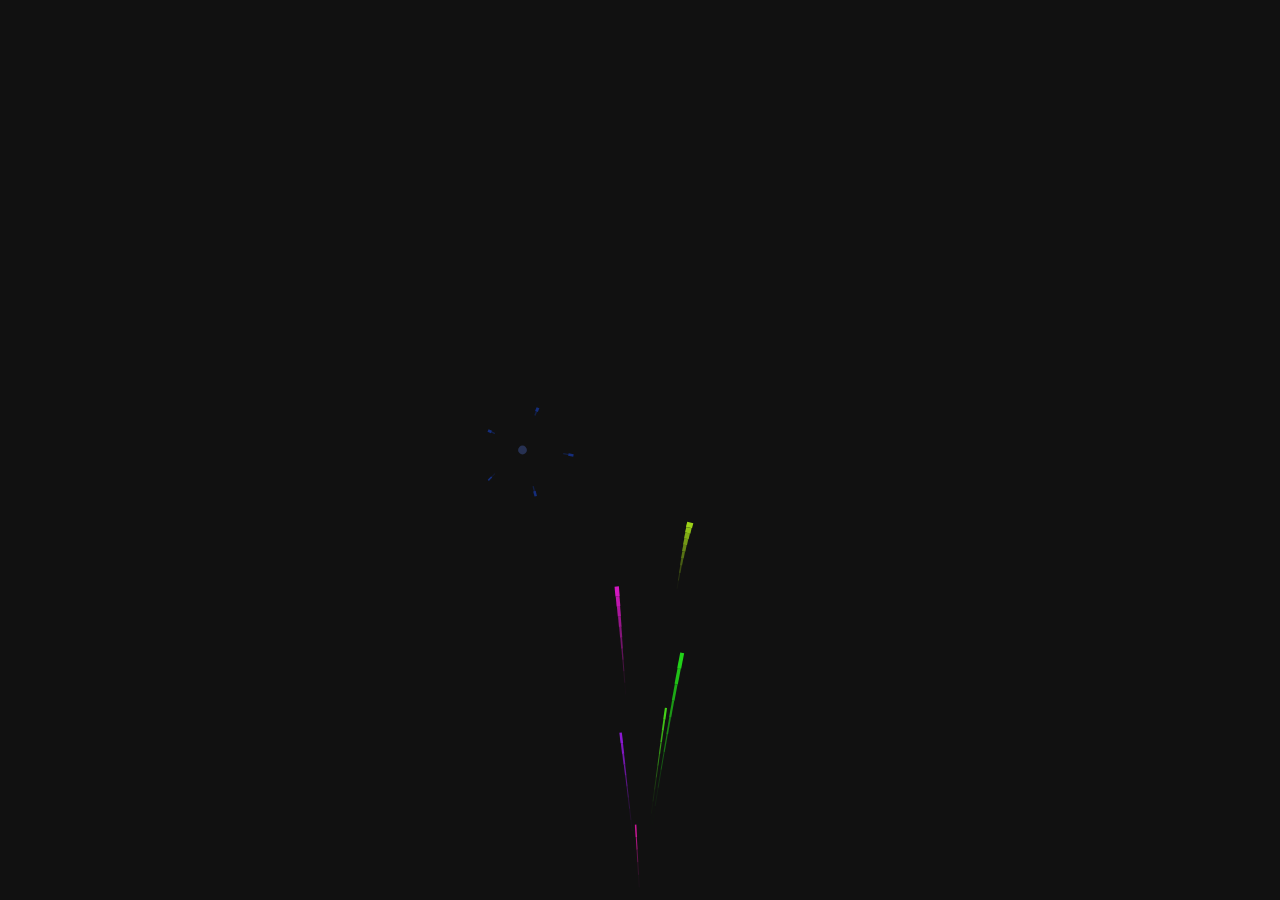
==== index.html @ 78091f8d "happy birthdayyy" ====
<!DOCTYPE html>
<html lang="en">

<head>
  <meta charset="UTF-8" />
  <meta name="viewport" content="width=device-width, initial-scale=1.0" />

  <title>Happy birthday</title>
  <style>
    canvas {
      position: absolute;
      top: 0;
      left: 0;
    }

    p {
      margin: 0 0;
      position: absolute;
      font: 16px Verdana;
      color: #eee;
      height: 25px;
      top: calc(100vh - 30px);
      text-shadow: 0 0 2px white;
    }

    p a {
      text-decoration: none;
      color: #aaa;
    }

    span {
      font-size: 11px;
    }

    p>a:first-of-type {
      font-size: 20px;
    }

    body {
      overflow: hidden;
    }
  </style>
</head>

<body>

  <canvas id="c"></canvas>



</body>
<script>
  let w = (c.width = window.innerWidth),
    h = (c.height = window.innerHeight),
    ctx = c.getContext("2d"),
    hw = w / 2;
  (hh = h / 2),
    (opts = {
      // change the text in here //
      strings: ["HAPPY", "BIRTHDAY!", "to You"],
      charSize: 30,
      charSpacing: 35,
      lineHeight: 40,

      cx: w / 2,
      cy: h / 2,

      fireworkPrevPoints: 10,
      fireworkBaseLineWidth: 5,
      fireworkAddedLineWidth: 8,
      fireworkSpawnTime: 200,
      fireworkBaseReachTime: 30,
      fireworkAddedReachTime: 30,
      fireworkCircleBaseSize: 20,
      fireworkCircleAddedSize: 10,
      fireworkCircleBaseTime: 30,
      fireworkCircleAddedTime: 30,
      fireworkCircleFadeBaseTime: 10,
      fireworkCircleFadeAddedTime: 5,
      fireworkBaseShards: 5,
      fireworkAddedShards: 5,
      fireworkShardPrevPoints: 3,
      fireworkShardBaseVel: 4,
      fireworkShardAddedVel: 2,
      fireworkShardBaseSize: 3,
      fireworkShardAddedSize: 3,
      gravity: 0.1,
      upFlow: -0.1,
      letterContemplatingWaitTime: 360,
      balloonSpawnTime: 20,
      balloonBaseInflateTime: 10,
      balloonAddedInflateTime: 10,
      balloonBaseSize: 20,
      balloonAddedSize: 20,
      balloonBaseVel: 0.4,
      balloonAddedVel: 0.4,
      balloonBaseRadian: -(Math.PI / 2 - 0.5),
      balloonAddedRadian: -1,
    }),
    (calc = {
      totalWidth:
        opts.charSpacing *
        Math.max(opts.strings[0].length, opts.strings[1].length),
    }),
    (Tau = Math.PI * 2),
    (TauQuarter = Tau / 4),
    (letters = []);

  ctx.font = opts.charSize + "px Verdana";

  function Letter(char, x, y) {
    this.char = char;
    this.x = x;
    this.y = y;

    this.dx = -ctx.measureText(char).width / 2;
    this.dy = +opts.charSize / 2;

    this.fireworkDy = this.y - hh;

    var hue = (x / calc.totalWidth) * 360;

    this.color = "hsl(hue,80%,50%)".replace("hue", hue);
    this.lightAlphaColor = "hsla(hue,80%,light%,alp)".replace("hue", hue);
    this.lightColor = "hsl(hue,80%,light%)".replace("hue", hue);
    this.alphaColor = "hsla(hue,80%,50%,alp)".replace("hue", hue);

    this.reset();
  }
  Letter.prototype.reset = function () {
    this.phase = "firework";
    this.tick = 0;
    this.spawned = false;
    this.spawningTime = (opts.fireworkSpawnTime * Math.random()) | 0;
    this.reachTime =
      (opts.fireworkBaseReachTime + opts.fireworkAddedReachTime * Math.random()) |
      0;
    this.lineWidth =
      opts.fireworkBaseLineWidth + opts.fireworkAddedLineWidth * Math.random();
    this.prevPoints = [[0, hh, 0]];
  };
  Letter.prototype.step = function () {
    if (this.phase === "firework") {
      if (!this.spawned) {
        ++this.tick;
        if (this.tick >= this.spawningTime) {
          this.tick = 0;
          this.spawned = true;
        }
      } else {
        ++this.tick;

        var linearProportion = this.tick / this.reachTime,
          armonicProportion = Math.sin(linearProportion * TauQuarter),
          x = linearProportion * this.x,
          y = hh + armonicProportion * this.fireworkDy;

        if (this.prevPoints.length > opts.fireworkPrevPoints)
          this.prevPoints.shift();

        this.prevPoints.push([x, y, linearProportion * this.lineWidth]);

        var lineWidthProportion = 1 / (this.prevPoints.length - 1);

        for (var i = 1; i < this.prevPoints.length; ++i) {
          var point = this.prevPoints[i],
            point2 = this.prevPoints[i - 1];

          ctx.strokeStyle = this.alphaColor.replace(
            "alp",
            i / this.prevPoints.length
          );
          ctx.lineWidth = point[2] * lineWidthProportion * i;
          ctx.beginPath();
          ctx.moveTo(point[0], point[1]);
          ctx.lineTo(point2[0], point2[1]);
          ctx.stroke();
        }

        if (this.tick >= this.reachTime) {
          this.phase = "contemplate";

          this.circleFinalSize =
            opts.fireworkCircleBaseSize +
            opts.fireworkCircleAddedSize * Math.random();
          this.circleCompleteTime =
            (opts.fireworkCircleBaseTime +
              opts.fireworkCircleAddedTime * Math.random()) |
            0;
          this.circleCreating = true;
          this.circleFading = false;

          this.circleFadeTime =
            (opts.fireworkCircleFadeBaseTime +
              opts.fireworkCircleFadeAddedTime * Math.random()) |
            0;
          this.tick = 0;
          this.tick2 = 0;

          this.shards = [];

          var shardCount =
            (opts.fireworkBaseShards +
              opts.fireworkAddedShards * Math.random()) |
            0,
            angle = Tau / shardCount,
            cos = Math.cos(angle),
            sin = Math.sin(angle),
            x = 1,
            y = 0;

          for (var i = 0; i < shardCount; ++i) {
            var x1 = x;
            x = x * cos - y * sin;
            y = y * cos + x1 * sin;

            this.shards.push(new Shard(this.x, this.y, x, y, this.alphaColor));
          }
        }
      }
    } else if (this.phase === "contemplate") {
      ++this.tick;

      if (this.circleCreating) {
        ++this.tick2;
        var proportion = this.tick2 / this.circleCompleteTime,
          armonic = -Math.cos(proportion * Math.PI) / 2 + 0.5;

        ctx.beginPath();
        ctx.fillStyle = this.lightAlphaColor
          .replace("light", 50 + 50 * proportion)
          .replace("alp", proportion);
        ctx.beginPath();
        ctx.arc(this.x, this.y, armonic * this.circleFinalSize, 0, Tau);
        ctx.fill();

        if (this.tick2 > this.circleCompleteTime) {
          this.tick2 = 0;
          this.circleCreating = false;
          this.circleFading = true;
        }
      } else if (this.circleFading) {
        ctx.fillStyle = this.lightColor.replace("light", 70);
        ctx.fillText(this.char, this.x + this.dx, this.y + this.dy);

        ++this.tick2;
        var proportion = this.tick2 / this.circleFadeTime,
          armonic = -Math.cos(proportion * Math.PI) / 2 + 0.5;

        ctx.beginPath();
        ctx.fillStyle = this.lightAlphaColor
          .replace("light", 100)
          .replace("alp", 1 - armonic);
        ctx.arc(this.x, this.y, this.circleFinalSize, 0, Tau);
        ctx.fill();

        if (this.tick2 >= this.circleFadeTime) this.circleFading = false;
      } else {
        ctx.fillStyle = this.lightColor.replace("light", 70);
        ctx.fillText(this.char, this.x + this.dx, this.y + this.dy);
      }

      for (var i = 0; i < this.shards.length; ++i) {
        this.shards[i].step();

        if (!this.shards[i].alive) {
          this.shards.splice(i, 1);
          --i;
        }
      }

      if (this.tick > opts.letterContemplatingWaitTime) {
        this.phase = "balloon";

        this.tick = 0;
        this.spawning = true;
        this.spawnTime = (opts.balloonSpawnTime * Math.random()) | 0;
        this.inflating = false;
        this.inflateTime =
          (opts.balloonBaseInflateTime +
            opts.balloonAddedInflateTime * Math.random()) |
          0;
        this.size =
          (opts.balloonBaseSize + opts.balloonAddedSize * Math.random()) | 0;

        var rad =
          opts.balloonBaseRadian + opts.balloonAddedRadian * Math.random(),
          vel = opts.balloonBaseVel + opts.balloonAddedVel * Math.random();

        this.vx = Math.cos(rad) * vel;
        this.vy = Math.sin(rad) * vel;
      }
    } else if (this.phase === "balloon") {
      ctx.strokeStyle = this.lightColor.replace("light", 80);

      if (this.spawning) {
        ++this.tick;
        ctx.fillStyle = this.lightColor.replace("light", 70);
        ctx.fillText(this.char, this.x + this.dx, this.y + this.dy);

        if (this.tick >= this.spawnTime) {
          this.tick = 0;
          this.spawning = false;
          this.inflating = true;
        }
      } else if (this.inflating) {
        ++this.tick;

        var proportion = this.tick / this.inflateTime,
          x = (this.cx = this.x),
          y = (this.cy = this.y - this.size * proportion);

        ctx.fillStyle = this.alphaColor.replace("alp", proportion);
        ctx.beginPath();
        generateBalloonPath(x, y, this.size * proportion);
        ctx.fill();

        ctx.beginPath();
        ctx.moveTo(x, y);
        ctx.lineTo(x, this.y);
        ctx.stroke();

        ctx.fillStyle = this.lightColor.replace("light", 70);
        ctx.fillText(this.char, this.x + this.dx, this.y + this.dy);

        if (this.tick >= this.inflateTime) {
          this.tick = 0;
          this.inflating = false;
        }
      } else {
        this.cx += this.vx;
        this.cy += this.vy += opts.upFlow;

        ctx.fillStyle = this.color;
        ctx.beginPath();
        generateBalloonPath(this.cx, this.cy, this.size);
        ctx.fill();

        ctx.beginPath();
        ctx.moveTo(this.cx, this.cy);
        ctx.lineTo(this.cx, this.cy + this.size);
        ctx.stroke();

        ctx.fillStyle = this.lightColor.replace("light", 70);
        ctx.fillText(this.char, this.cx + this.dx, this.cy + this.dy + this.size);

        if (this.cy + this.size < -hh || this.cx < -hw || this.cy > hw)
          this.phase = "done";
      }
    }
  };
  function Shard(x, y, vx, vy, color) {
    var vel =
      opts.fireworkShardBaseVel + opts.fireworkShardAddedVel * Math.random();

    this.vx = vx * vel;
    this.vy = vy * vel;

    this.x = x;
    this.y = y;

    this.prevPoints = [[x, y]];
    this.color = color;

    this.alive = true;

    this.size =
      opts.fireworkShardBaseSize + opts.fireworkShardAddedSize * Math.random();
  }
  Shard.prototype.step = function () {
    this.x += this.vx;
    this.y += this.vy += opts.gravity;

    if (this.prevPoints.length > opts.fireworkShardPrevPoints)
      this.prevPoints.shift();

    this.prevPoints.push([this.x, this.y]);

    var lineWidthProportion = this.size / this.prevPoints.length;

    for (var k = 0; k < this.prevPoints.length - 1; ++k) {
      var point = this.prevPoints[k],
        point2 = this.prevPoints[k + 1];

      ctx.strokeStyle = this.color.replace("alp", k / this.prevPoints.length);
      ctx.lineWidth = k * lineWidthProportion;
      ctx.beginPath();
      ctx.moveTo(point[0], point[1]);
      ctx.lineTo(point2[0], point2[1]);
      ctx.stroke();
    }

    if (this.prevPoints[0][1] > hh) this.alive = false;
  };
  function generateBalloonPath(x, y, size) {
    ctx.moveTo(x, y);
    ctx.bezierCurveTo(
      x - size / 2,
      y - size / 2,
      x - size / 4,
      y - size,
      x,
      y - size
    );
    ctx.bezierCurveTo(x + size / 4, y - size, x + size / 2, y - size / 2, x, y);
  }

  function anim() {
    window.requestAnimationFrame(anim);

    ctx.fillStyle = "#111";
    ctx.fillRect(0, 0, w, h);

    ctx.translate(hw, hh);

    var done = true;
    for (var l = 0; l < letters.length; ++l) {
      letters[l].step();
      if (letters[l].phase !== "done") done = false;
    }

    ctx.translate(-hw, -hh);

    if (done) for (var l = 0; l < letters.length; ++l) letters[l].reset();
  }

  for (let i = 0; i < opts.strings.length; ++i) {
    for (var j = 0; j < opts.strings[i].length; ++j) {
      letters.push(
        new Letter(
          opts.strings[i][j],
          j * opts.charSpacing +
          opts.charSpacing / 2 -
          (opts.strings[i].length * opts.charSize) / 2,
          i * opts.lineHeight +
          opts.lineHeight / 2 -
          (opts.strings.length * opts.lineHeight) / 2
        )
      );
    }
  }

  anim();

  window.addEventListener("resize", function () {
    w = c.width = window.innerWidth;
    h = c.height = window.innerHeight;

    hw = w / 2;
    hh = h / 2;

    ctx.font = opts.charSize + "px Verdana";
  });


</script>

</html>
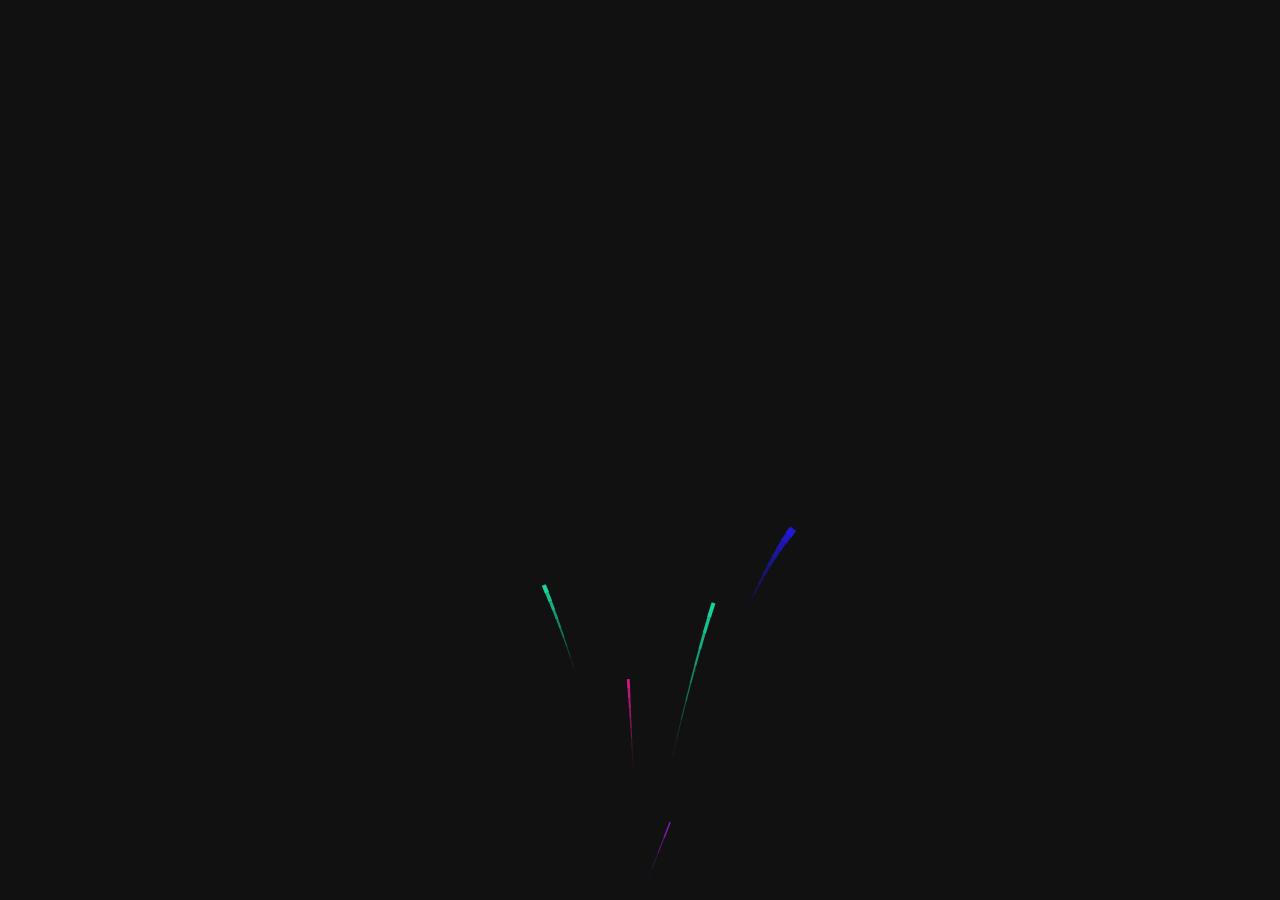
==== commit 0f780acf: "git push" ====
--- a/index.html
+++ b/index.html
@@ -57,7 +57,7 @@
   (hh = h / 2),
     (opts = {
       // change the text in here //
-      strings: ["HAPPY", "BIRTHDAY!", "to You"],
+      strings: ["HAPPY", "BIRTHDAY!", "Nhu Phuc nhaaaa"],
       charSize: 30,
       charSpacing: 35,
       lineHeight: 40,
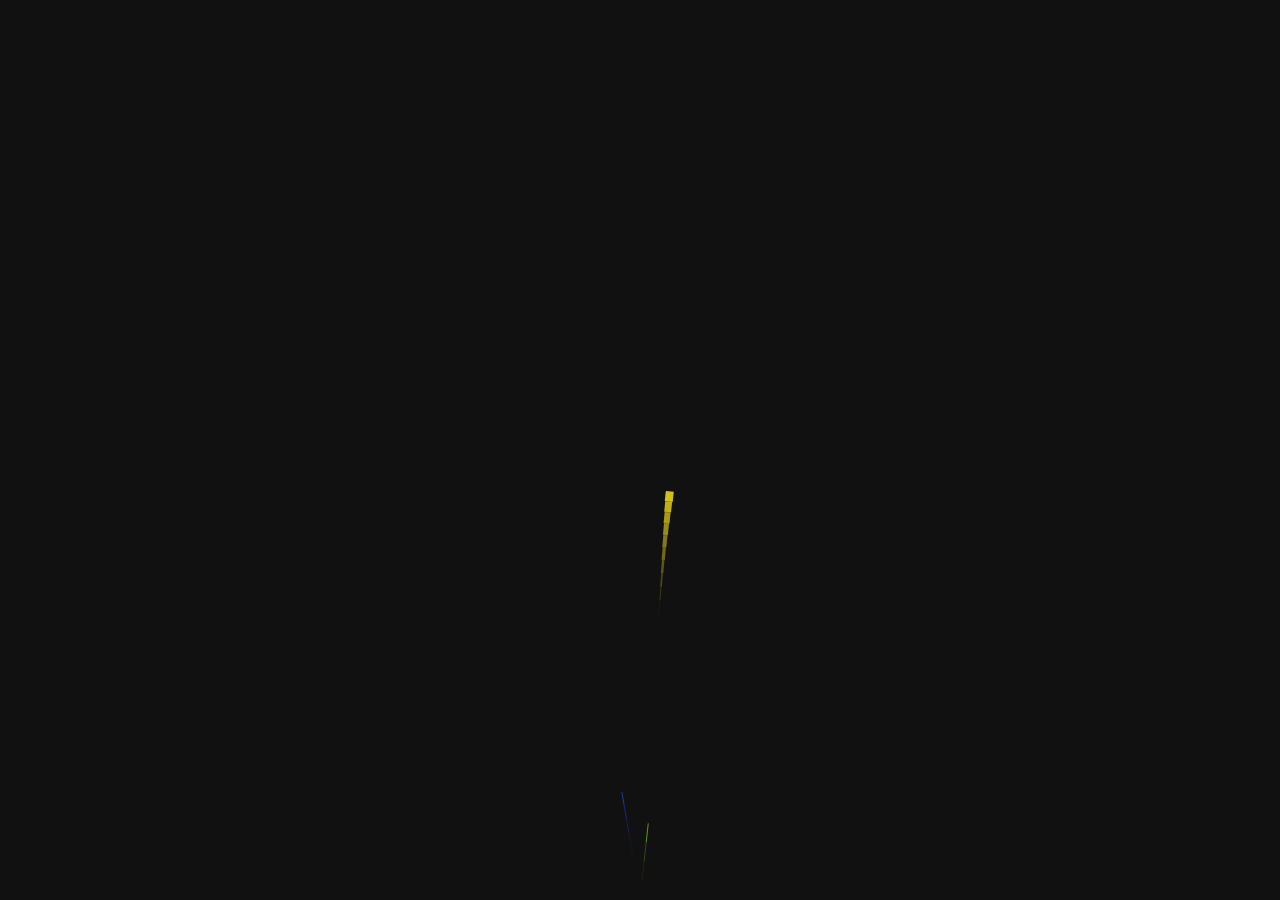
==== commit 6aeb3032: "nenenen" ====
--- a/index.html
+++ b/index.html
@@ -57,7 +57,7 @@
   (hh = h / 2),
     (opts = {
       // change the text in here //
-      strings: ["HAPPY", "BIRTHDAY!", "Nhu Phuc nhaaaa"],
+      strings: ["HAPPY", "BIRTHDAY!", "Nhu Phuc"],
       charSize: 30,
       charSpacing: 35,
       lineHeight: 40,
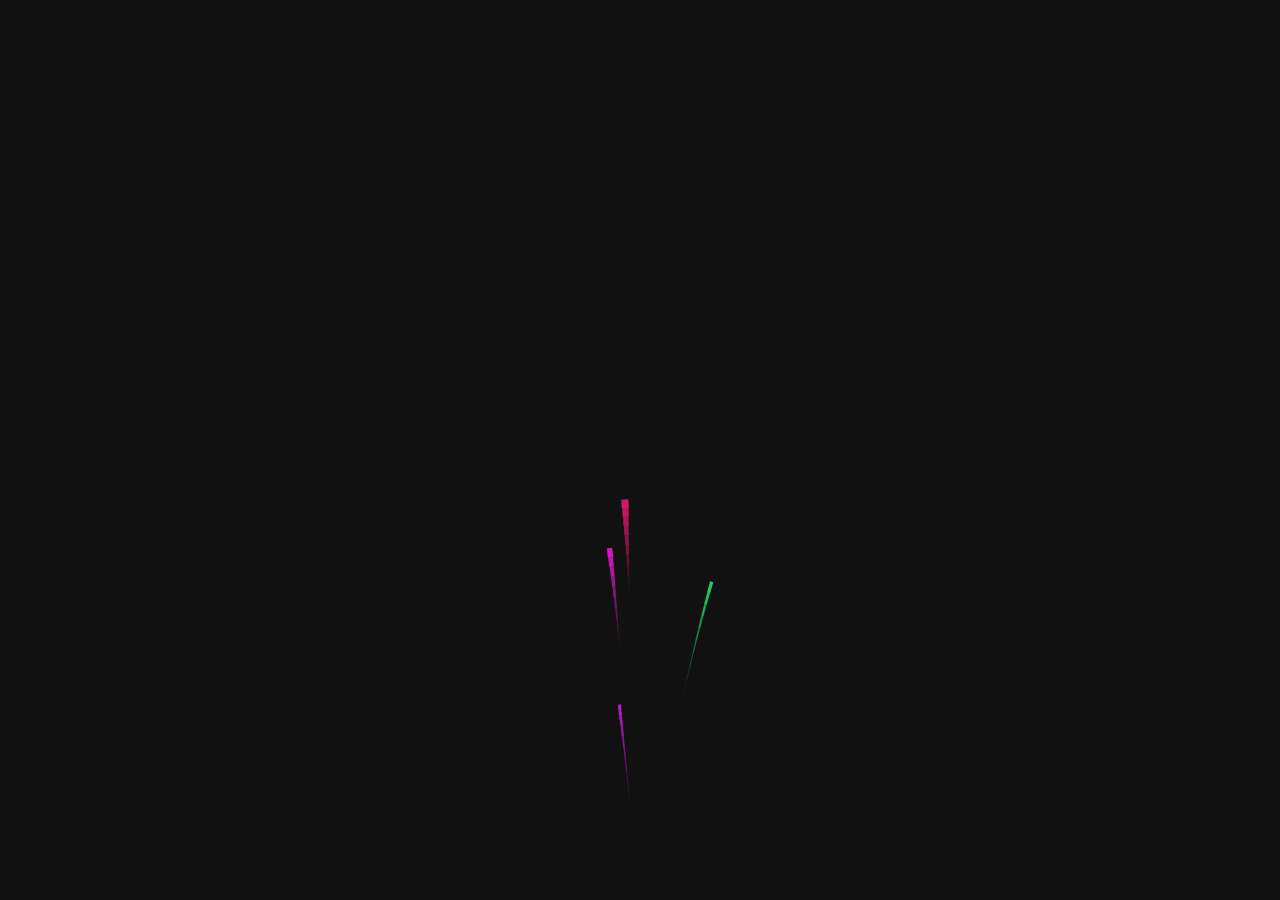
==== commit dd98147c: "add Responsive" ====
--- a/index.html
+++ b/index.html
@@ -57,7 +57,7 @@
   (hh = h / 2),
     (opts = {
       // change the text in here //
-      strings: ["HAPPY", "BIRTHDAY!", "Nhu Phuc"],
+      strings: ["HAPPY", "BIRTHDAY!", "Nhu Phuc nha"],
       charSize: 30,
       charSpacing: 35,
       lineHeight: 40,
@@ -424,6 +424,38 @@
     if (done) for (var l = 0; l < letters.length; ++l) letters[l].reset();
   }
 
+  // Function to calculate responsive font size
+  function calculateResponsiveFontSize() {
+    const baseSize = 30;
+    const minSize = 16;
+    const scaleFactor = Math.min(w / 1000, h / 800); // Adjust these values as needed
+    return Math.max(baseSize * scaleFactor, minSize);
+  }
+
+  // Function to calculate responsive spacing
+  function calculateResponsiveSpacing(baseSpacing) {
+    const minSpacing = 20;
+    const scaleFactor = Math.min(w / 1000, h / 800); // Adjust these values as needed
+    return Math.max(baseSpacing * scaleFactor, minSpacing);
+  }
+
+  // Update options based on screen size
+  function updateOptionsForScreenSize() {
+    opts.charSize = calculateResponsiveFontSize();
+    opts.charSpacing = calculateResponsiveSpacing(35);
+    opts.lineHeight = calculateResponsiveSpacing(40);
+
+    // Recalculate total width
+    calc.totalWidth = opts.charSpacing * Math.max(opts.strings[0].length, opts.strings[1].length);
+
+    // Update context font
+    ctx.font = opts.charSize + "px Verdana";
+  }
+
+  // Call this function initially and on resize
+  updateOptionsForScreenSize();
+
+
   for (let i = 0; i < opts.strings.length; ++i) {
     for (var j = 0; j < opts.strings[i].length; ++j) {
       letters.push(
@@ -448,8 +480,7 @@
 
     hw = w / 2;
     hh = h / 2;
-
-    ctx.font = opts.charSize + "px Verdana";
+    updateOptionsForScreenSize();
   });
 
 
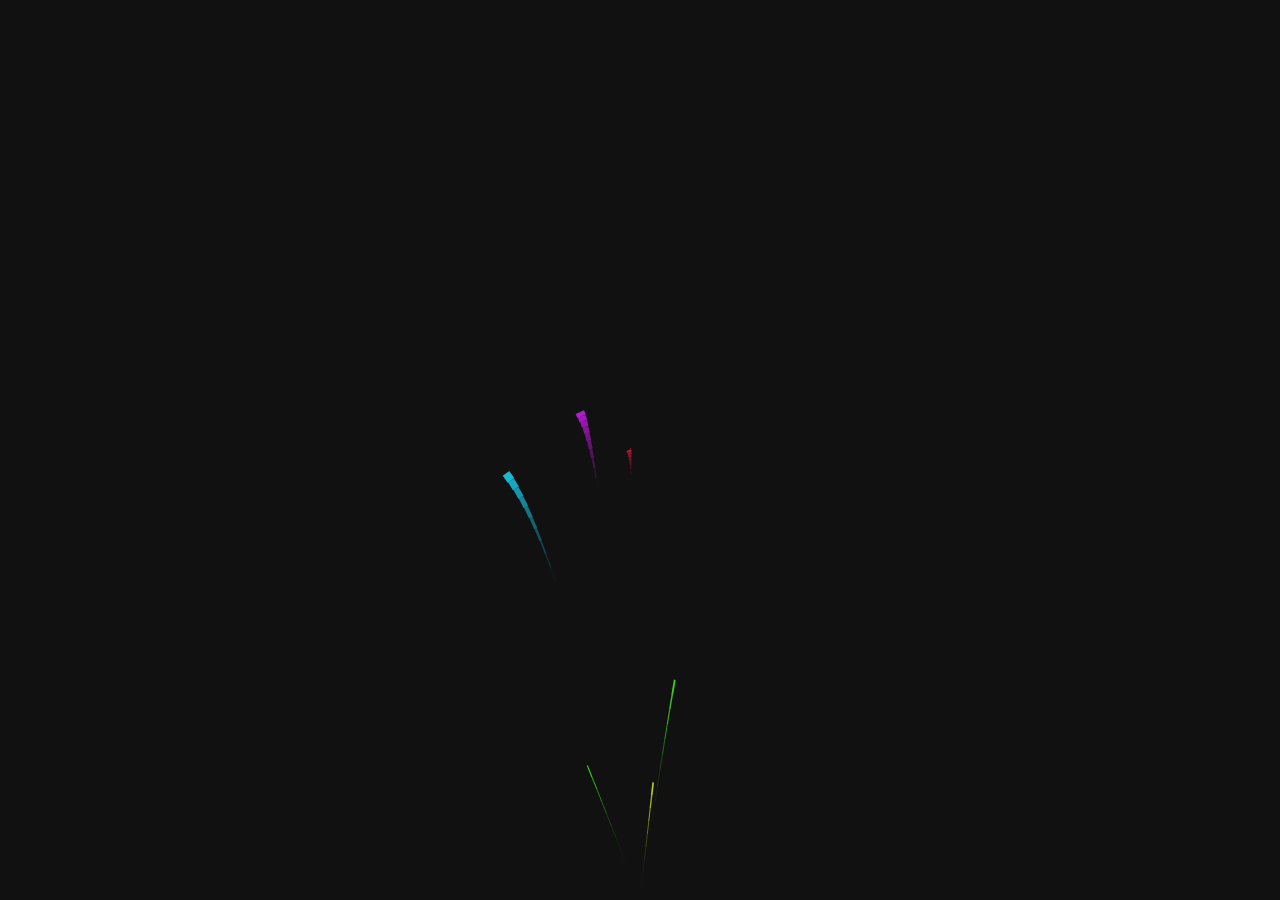
==== commit c0be50ec: "update Chữ" ====
--- a/index.html
+++ b/index.html
@@ -426,8 +426,8 @@
 
   // Function to calculate responsive font size
   function calculateResponsiveFontSize() {
-    const baseSize = 30;
-    const minSize = 16;
+    const baseSize = 45;
+    const minSize = 19;
     const scaleFactor = Math.min(w / 1000, h / 800); // Adjust these values as needed
     return Math.max(baseSize * scaleFactor, minSize);
   }
@@ -449,7 +449,7 @@
     calc.totalWidth = opts.charSpacing * Math.max(opts.strings[0].length, opts.strings[1].length);
 
     // Update context font
-    ctx.font = opts.charSize + "px Verdana";
+    ctx.font = `bold ${opts.charSize}px Verdana`; 
   }
 
   // Call this function initially and on resize
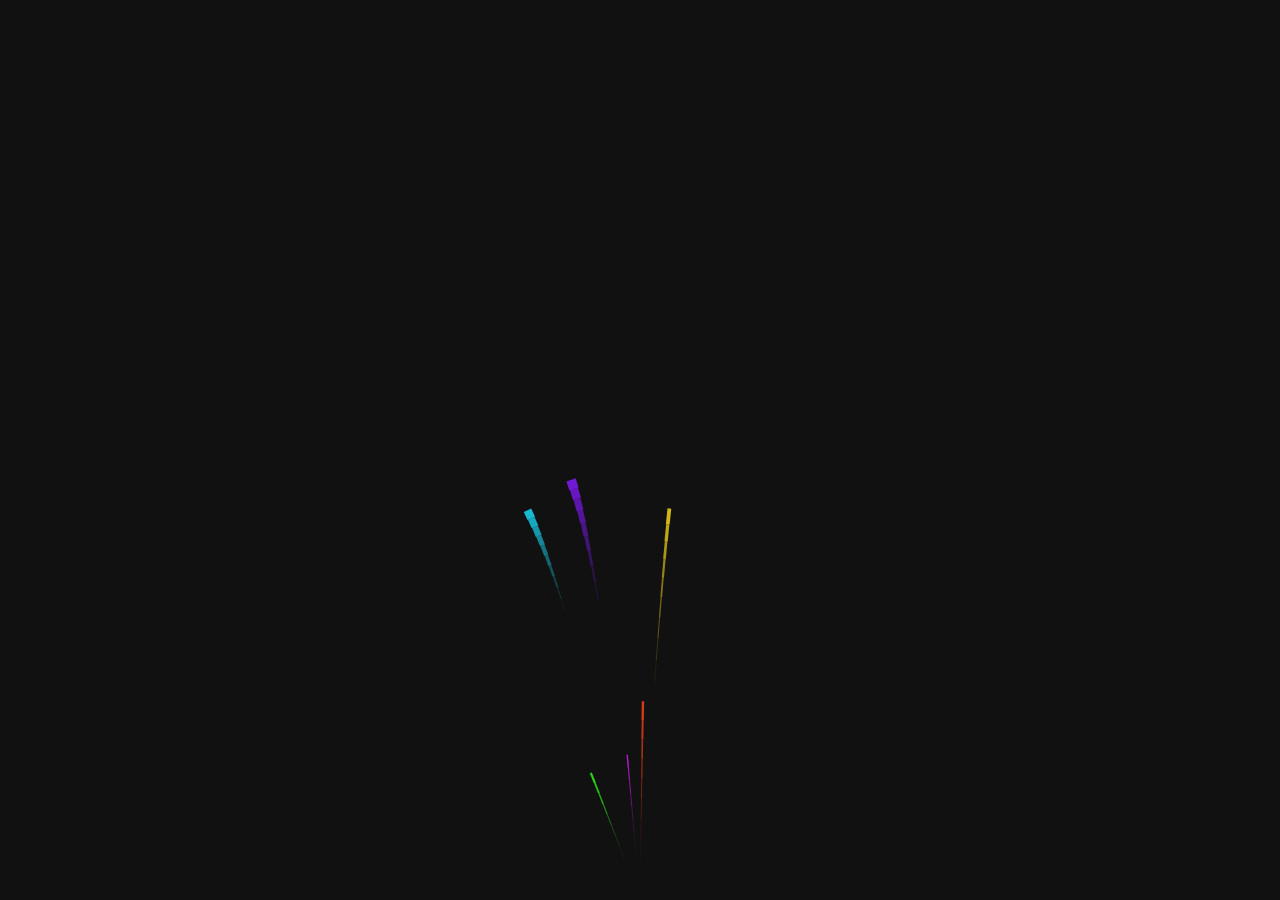
==== commit 435b6128: "con bò" ====
--- a/index.html
+++ b/index.html
@@ -57,7 +57,7 @@
   (hh = h / 2),
     (opts = {
       // change the text in here //
-      strings: ["HAPPY", "BIRTHDAY!", "Nhu Phuc nha"],
+      strings: ["HAPPY", "BIRTHDAY!", "Như Phúc nha :)"],
       charSize: 30,
       charSpacing: 35,
       lineHeight: 40,
